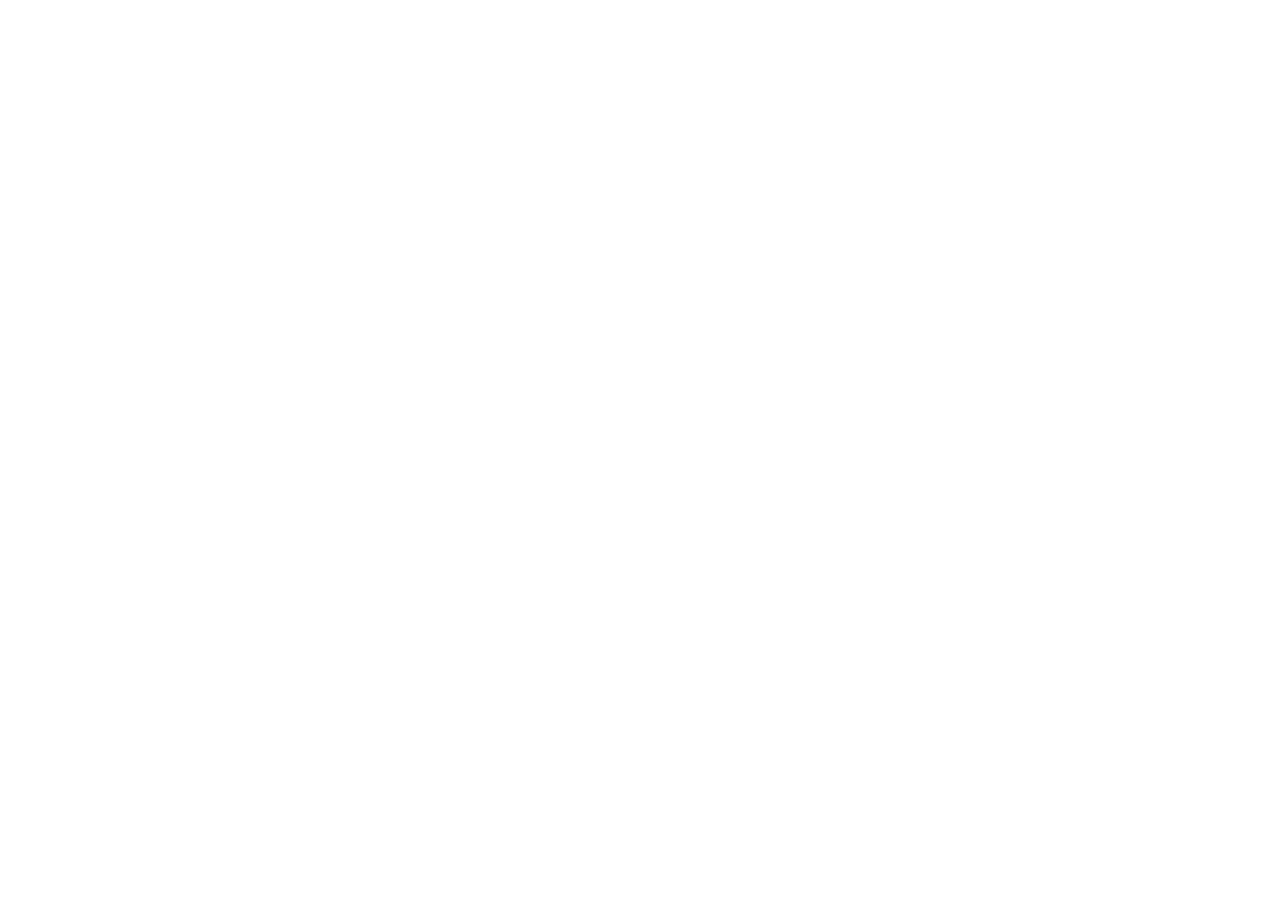
==== index.html @ cf7c2fc5 "finally content" ====
<!DOCTYPE html>
<!DOCTYPE html>
<html>
  <head>
    <meta charset="utf-8">
    <title></title>
  </head>
  <body>
    <h1></h1>
    <h1></h1>
    <h1></h1>
    <script type="text/javascript"></script>
  </body>
</html>
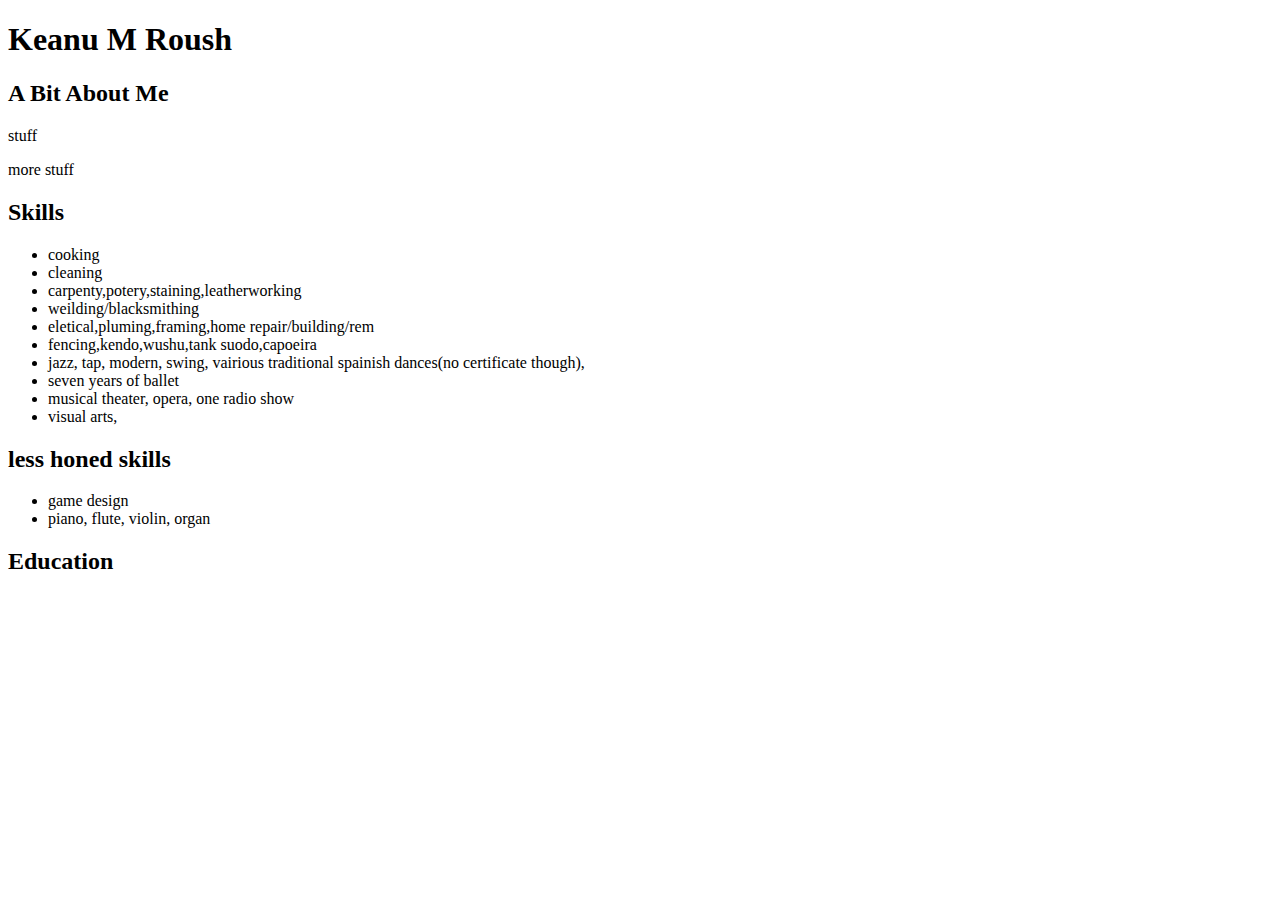
==== commit edc0b554: "Game confirmation script" ====
--- a/index.html
+++ b/index.html
@@ -1,4 +1,4 @@
-<!DOCTYPE html>
+
 <!DOCTYPE html>
 <html>
   <head>
@@ -6,9 +6,31 @@
     <title></title>
   </head>
   <body>
-    <h1></h1>
-    <h1></h1>
-    <h1></h1>
-    <script type="text/javascript"></script>
+    <h1>Keanu M Roush</h1>
+    <h2>A Bit About Me</h2>
+    <p>stuff</P>
+    <p>more stuff</p>
+    <h2>Skills</h2>
+    <ul>
+      <li>cooking</li>
+      <li>cleaning</li>
+      <li>carpenty,potery,staining,leatherworking</li>
+      <li>weilding/blacksmithing</li>
+      <li>eletical,pluming,framing,home repair/building/rem</li>
+      <li>fencing,kendo,wushu,tank suodo,capoeira</li>
+      <li>jazz, tap, modern, swing, vairious traditional spainish dances(no certificate though),</li>
+      <li>seven years of ballet</li>
+      <li>musical theater, opera, one radio show</li>
+      <li>visual arts,</li>
+    </ul>
+    <h2>less honed skills</h2>
+    <ul>
+      <li>game design</li>
+      <li>piano, flute, violin, organ</li>
+    </ul>
+    <h2>Education</h2>
+    <script src="apps.js"></script>
+    
+
   </body>
 </html>
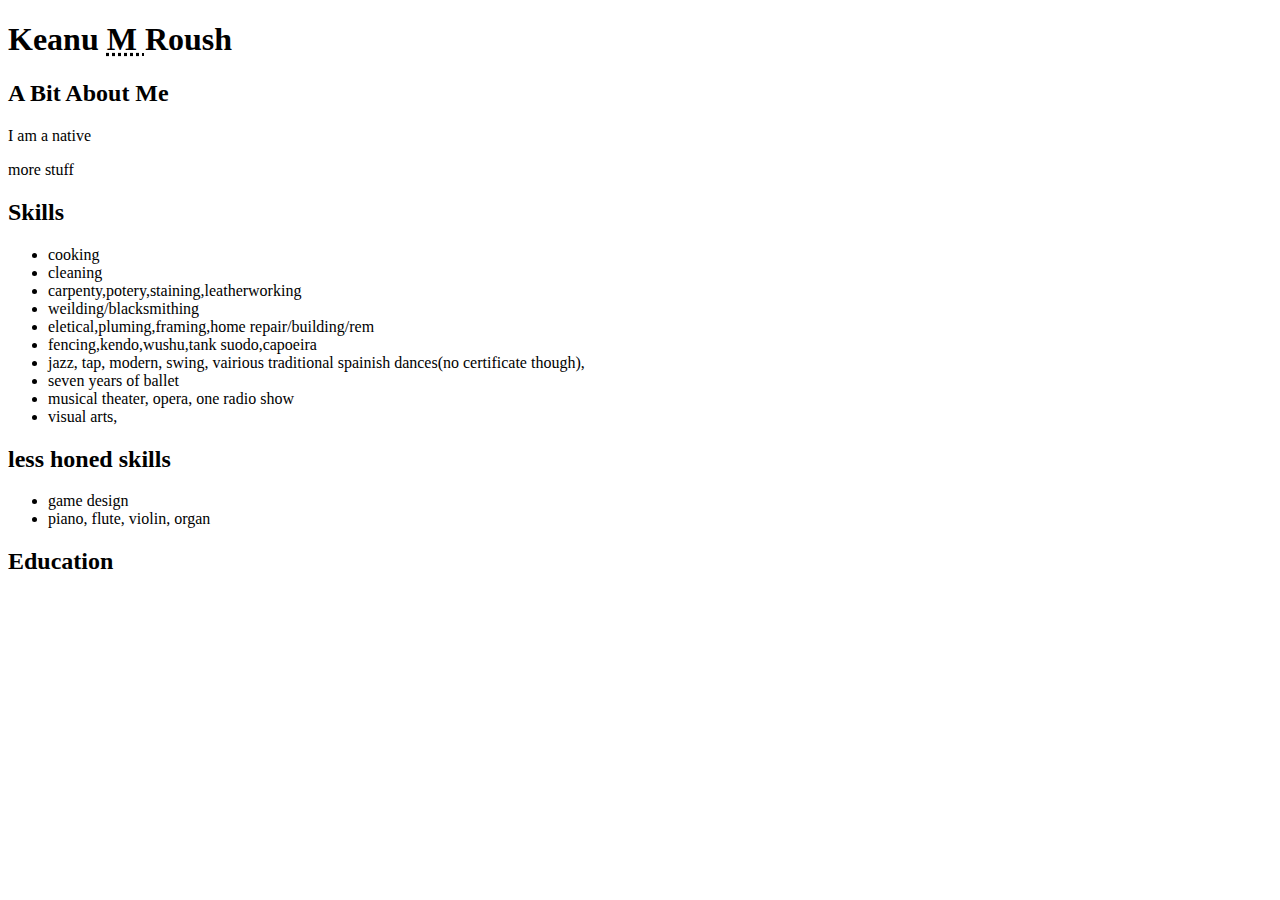
==== commit d5731bec: "The Bulk of the script" ====
--- a/index.html
+++ b/index.html
@@ -2,13 +2,13 @@
 <!DOCTYPE html>
 <html>
   <head>
-    <meta charset="utf-8">
+
     <title></title>
   </head>
   <body>
-    <h1>Keanu M Roush</h1>
+    <h1>Keanu <abbr title="Micheal"> M </abbr> Roush</h1>
     <h2>A Bit About Me</h2>
-    <p>stuff</P>
+    <p>I am a native</P>
     <p>more stuff</p>
     <h2>Skills</h2>
     <ul>
@@ -30,7 +30,7 @@
     </ul>
     <h2>Education</h2>
     <script src="apps.js"></script>
-    
+
 
   </body>
 </html>
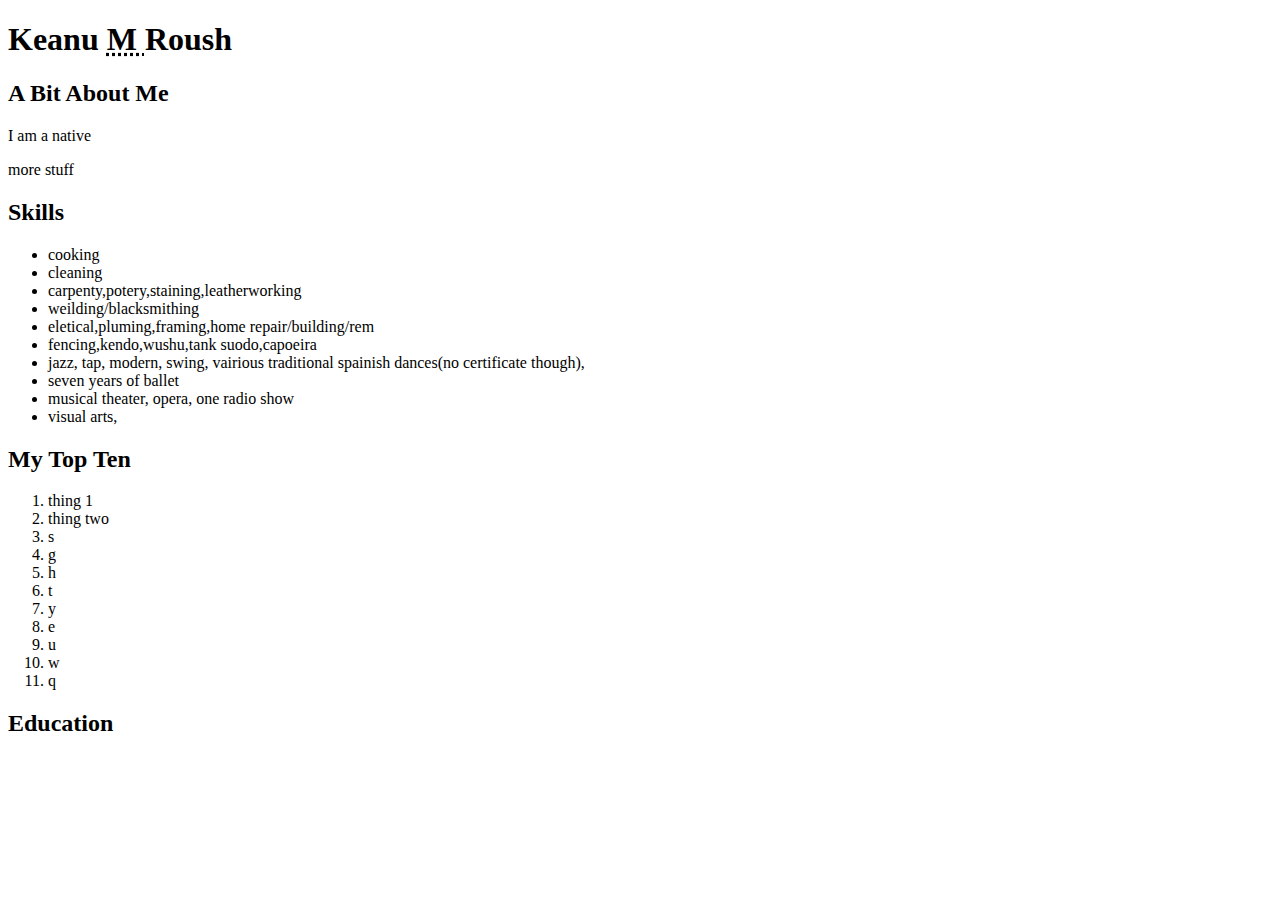
==== commit 8f572f99: "Q6 Q7" ====
--- a/index.html
+++ b/index.html
@@ -23,11 +23,20 @@
       <li>musical theater, opera, one radio show</li>
       <li>visual arts,</li>
     </ul>
-    <h2>less honed skills</h2>
-    <ul>
-      <li>game design</li>
-      <li>piano, flute, violin, organ</li>
-    </ul>
+    <h2>My Top Ten</h2>
+    <ol>
+      <li>thing 1</li>
+      <li>thing two</li>
+      <li>s</li>
+      <li>g</li>
+      <li>h</li>
+      <li>t</li>
+      <li>y</li>
+      <li>e</li>
+      <li>u</li>
+      <li>w</li>
+      <li>q</li>
+    </ol>
     <h2>Education</h2>
     <script src="apps.js"></script>
 
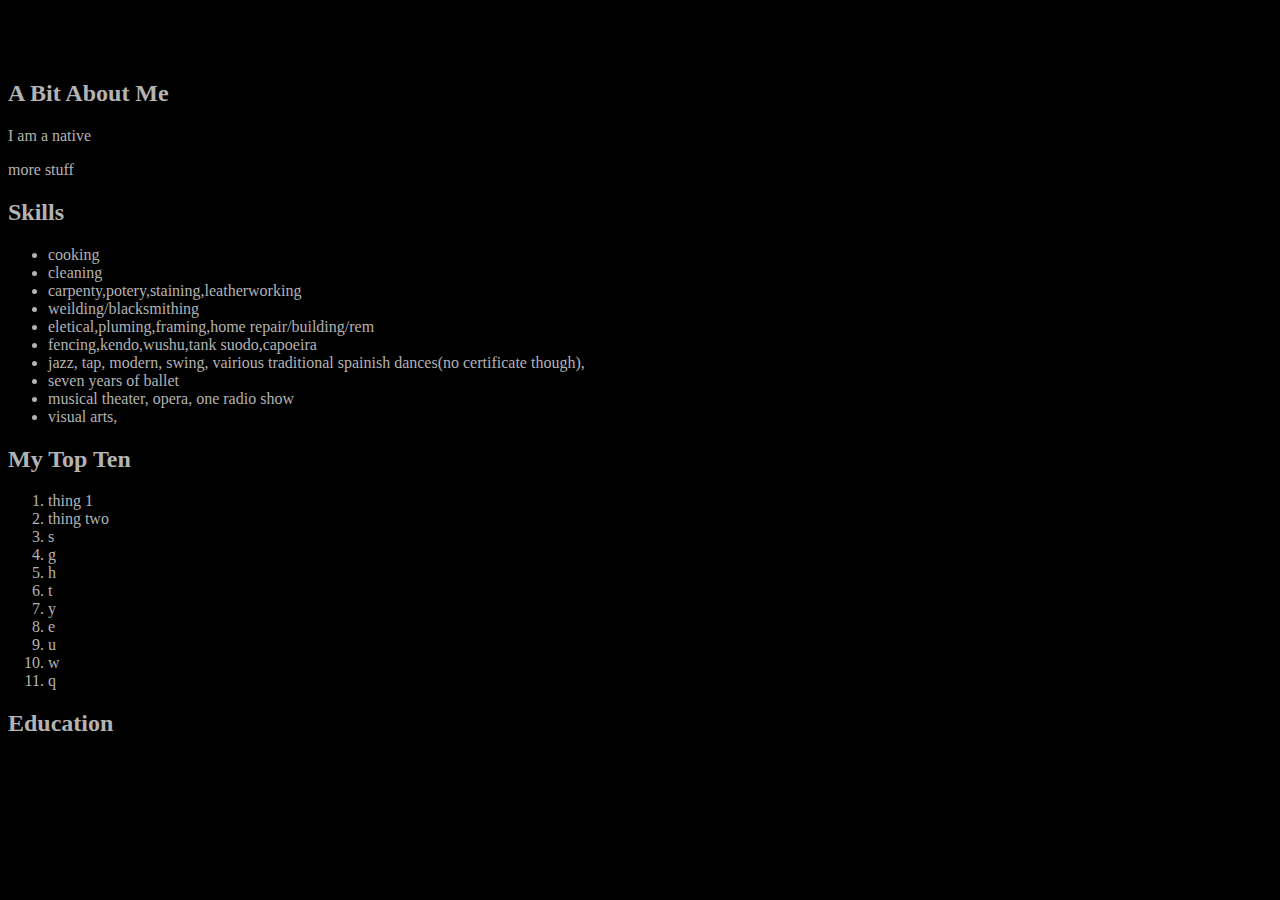
==== commit f07c65a4: "Another large bulk of java & some CSS" ====
--- a/index.html
+++ b/index.html
@@ -2,16 +2,21 @@
 <!DOCTYPE html>
 <html>
   <head>
-
+    <link rel="stylesheet" type="text/css" href="styles.css" >
     <title></title>
   </head>
   <body>
-    <h1>Keanu <abbr title="Micheal"> M </abbr> Roush</h1>
-    <h2>A Bit About Me</h2>
-    <p>I am a native</P>
-    <p>more stuff</p>
-    <h2>Skills</h2>
-    <ul>
+  <div id="meNameBox">
+    <h1 id="meName">Keanu <abbr title="Micheal"> M </abbr> Roush</h1>
+  </div>
+  <div id="bioBox">
+    <h2 class="bio">A Bit About Me</h2>
+    <p class="bio">I am a native</P>
+    <p class="bio">more stuff</p>
+  </div>
+  <div id="skillListBox">
+    <h2 class="bio">Skills</h2>
+    <ul id="skillList" class="skillList">
       <li>cooking</li>
       <li>cleaning</li>
       <li>carpenty,potery,staining,leatherworking</li>
@@ -23,7 +28,9 @@
       <li>musical theater, opera, one radio show</li>
       <li>visual arts,</li>
     </ul>
-    <h2>My Top Ten</h2>
+  </div>
+  <div id="topTenBox">
+    <h2 class="topTen">My Top Ten</h2>
     <ol>
       <li>thing 1</li>
       <li>thing two</li>
@@ -37,9 +44,10 @@
       <li>w</li>
       <li>q</li>
     </ol>
+  </div>
+   <div>
     <h2>Education</h2>
+   </div>
     <script src="apps.js"></script>
-
-
   </body>
 </html>
--- a/styles.css
+++ b/styles.css
@@ -0,0 +1,14 @@
+body {background-color:black; color:#b3b3b3;}
+
+h1 {color:black;
+
+
+.bio {color:#b3b3b3; background-color:#404040;}
+
+div { background-color:#404040; }
+
+#biobox {width:600px;}
+
+#topTenBox {position: relative; float:center;width:600px; }
+
+#skillListBox {width:600px;}
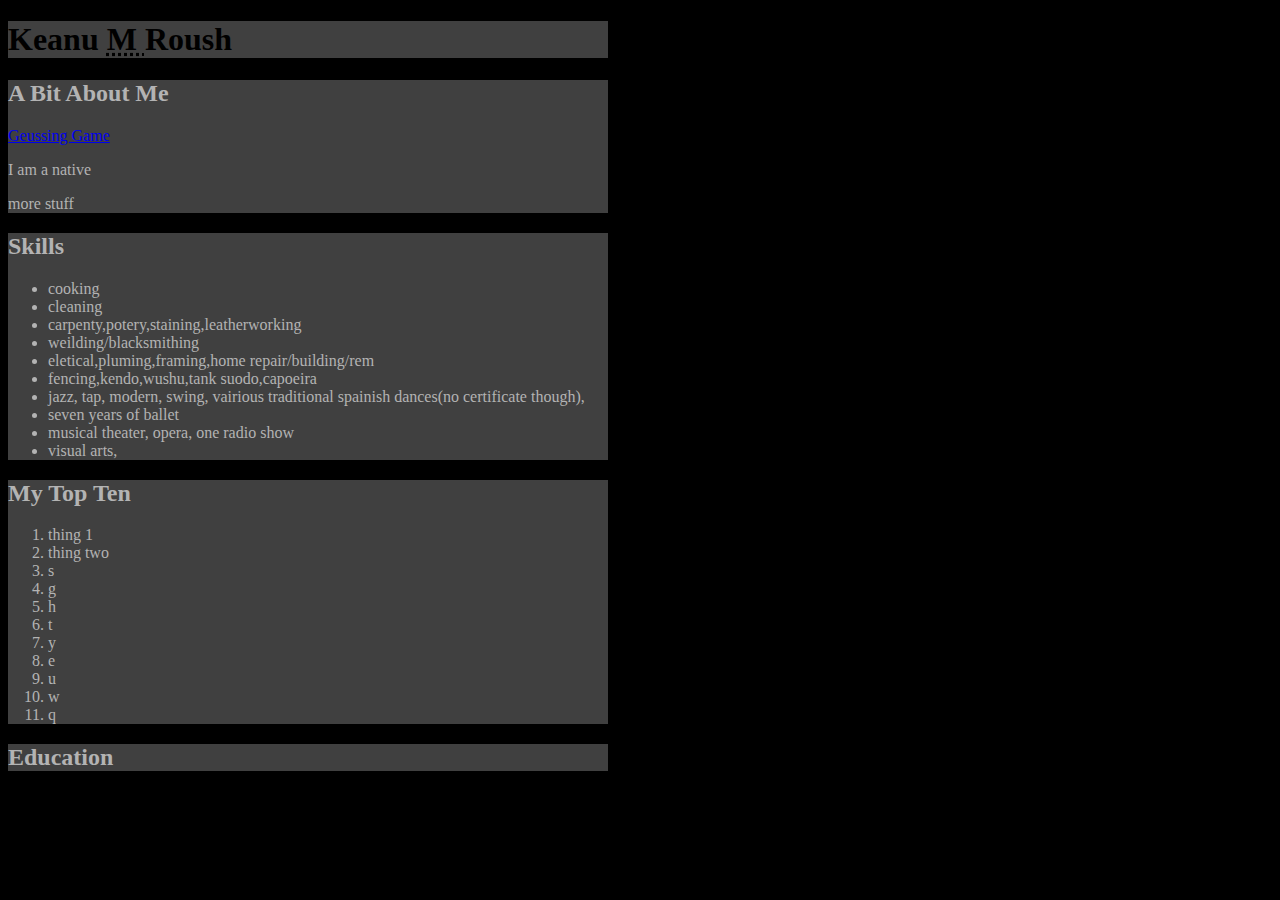
==== commit 0127bbb7: "Page twoooooooooo!" ====
--- a/index.html
+++ b/index.html
@@ -8,9 +8,12 @@
   <body>
   <div id="meNameBox">
     <h1 id="meName">Keanu <abbr title="Micheal"> M </abbr> Roush</h1>
+
   </div>
   <div id="bioBox">
-    <h2 class="bio">A Bit About Me</h2>
+
+    <h2 class="bio" id="h2bio">A Bit About Me</h2>
+    <a href="gameindex.html" class="GGLink">Geussing Game</a>
     <p class="bio">I am a native</P>
     <p class="bio">more stuff</p>
   </div>
@@ -48,6 +51,6 @@
    <div>
     <h2>Education</h2>
    </div>
-    <script src="apps.js"></script>
+
   </body>
 </html>
--- a/styles.css
+++ b/styles.css
@@ -1,14 +1,15 @@
-body {background-color:black; color:#b3b3b3;}
+body { background-color:black; color:#b3b3b3; }
 
-h1 {color:black;
+h1 { color:black; }
 
+.h2bio {margin-bottom: 0px; padding-bottom: 0px;}
 
-.bio {color:#b3b3b3; background-color:#404040;}
+#GGLink {margin-top: 0px;padding-top: 0px;}
 
-div { background-color:#404040; }
+div { width:600px; color:#b3b3b3; background-color:#404040;}
 
-#biobox {width:600px;}
+#biobox { }
 
-#topTenBox {position: relative; float:center;width:600px; }
+#topTenBox { ;width:600px; }
 
 #skillListBox {width:600px;}
